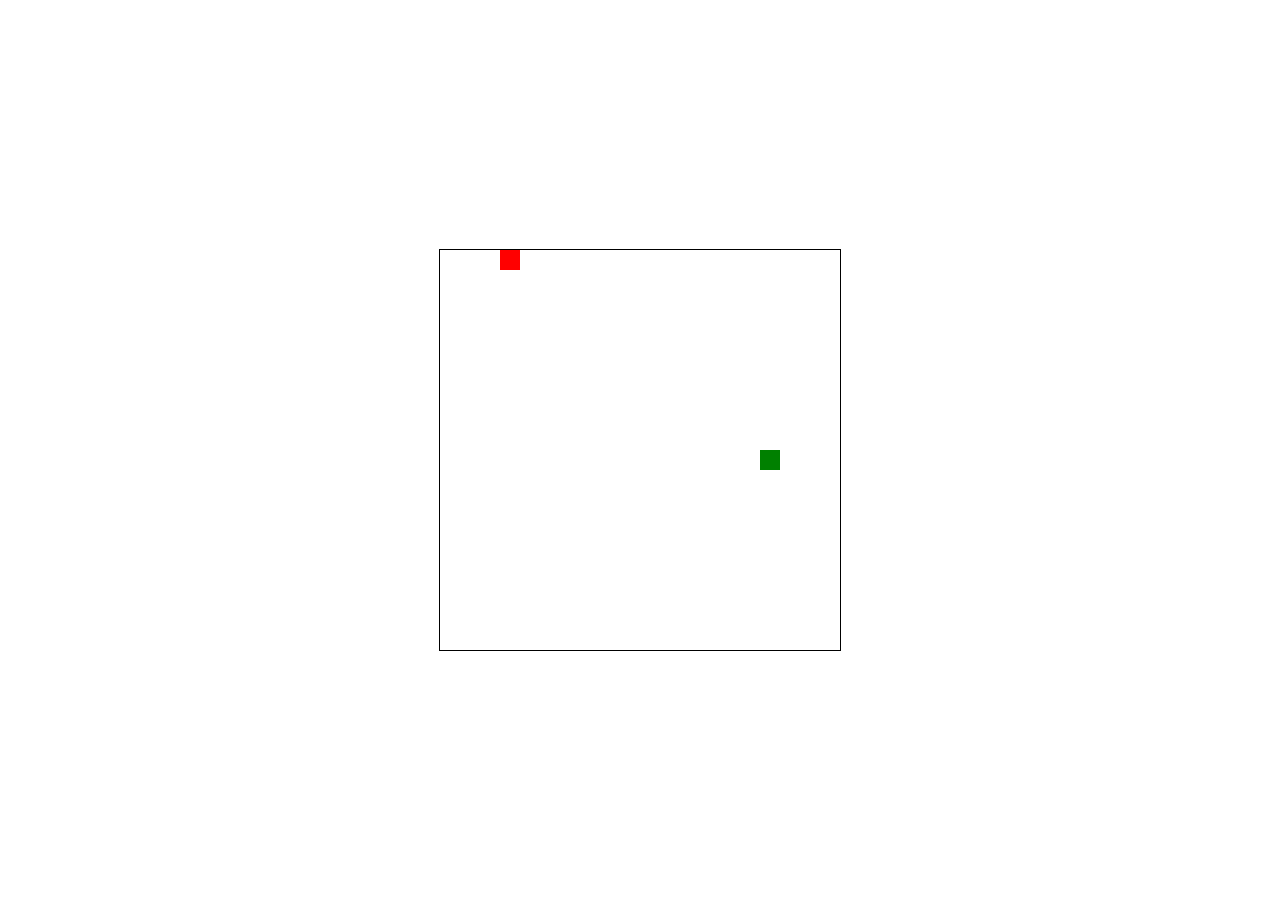
==== snake/index.html @ 0e24523e "Added snake v0.5" ====
<!DOCTYPE html>
<html lang="en">
  <head>
    <meta charset="UTF-8" />
    <meta name="viewport" content="width=device-width, initial-scale=1.0" />
    <title>Snake Game</title>
    <style>
      body {
        display: flex;
        justify-content: center;
        align-items: center;
        height: 100vh;
        margin: 0;
      }
      canvas {
        border: 1px solid black;
      }
    </style>
  </head>
  <body>
    <canvas id="gameCanvas" width="400" height="400"></canvas>
    <script src="snake.js"></script>
  </body>
</html>
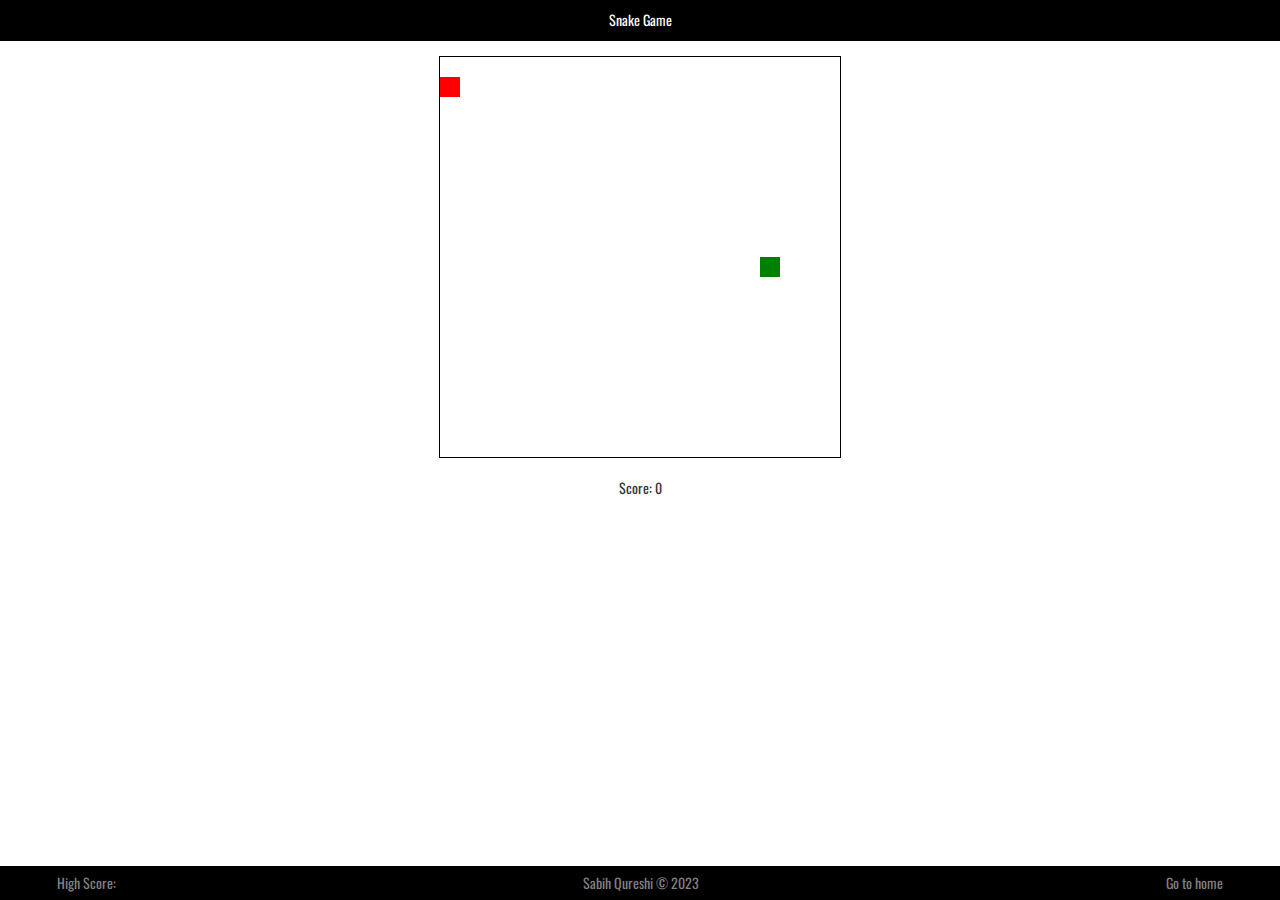
==== commit ac3436ac: "Added Footer and Styles" ====
--- a/snake/index.html
+++ b/snake/index.html
@@ -3,22 +3,97 @@
   <head>
     <meta charset="UTF-8" />
     <meta name="viewport" content="width=device-width, initial-scale=1.0" />
+    <link rel="preconnect" href="https://fonts.googleapis.com" />
+    <link rel="preconnect" href="https://fonts.gstatic.com" crossorigin />
+    <link
+      href="https://fonts.googleapis.com/css2?family=Oswald:wght@300;400&display=swap"
+      rel="stylesheet"
+    />
+    <link
+      rel="stylesheet"
+      href="https://maxcdn.bootstrapcdn.com/bootstrap/3.4.1/css/bootstrap.min.css"
+    />
+    <script src="https://ajax.googleapis.com/ajax/libs/jquery/3.6.4/jquery.min.js"></script>
+    <script src="https://maxcdn.bootstrapcdn.com/bootstrap/3.4.1/js/bootstrap.min.js"></script>
     <title>Snake Game</title>
     <style>
       body {
-        display: flex;
-        justify-content: center;
-        align-items: center;
-        height: 100vh;
-        margin: 0;
+        font-family: oswald, sans-serif;
       }
       canvas {
+        background-color: white;
         border: 1px solid black;
+      }
+
+      .container {
+        margin-left: auto;
+        margin-right: auto;
+        width: 100%;
+        align-items: center;
+        justify-content: center;
+        display: flex;
+        flex-direction: column;
+        padding-top: 15px;
+      }
+      #home:hover {
+        color: white;
+      }
+      #scoreCounter {
+        padding: 20px;
+      }
+      .header {
+        background-color: black;
+        width: 100vw;
+        color: white;
+        text-align: center;
+        padding-top: 10px;
+        padding-bottom: 1px;
+      }
+      .footer {
+        background-color: black;
+
+        font-family: oswald, sans-serif;
+        width: 100%;
+        padding: 7px;
+        position: fixed;
+        bottom: 0px;
+        display: flex;
+      }
+
+      .links {
+        display: flex;
+        justify-content: space-between;
+        color: gray;
+        font-family: oswald, sans-serif;
+        width: 100%;
+        margin-left: 50px;
+        margin-right: 50px;
+      }
+
+      a {
+        color: gray;
+        transition-duration: 0.2s;
+      }
+      a:hover {
+        color: white;
       }
     </style>
   </head>
   <body>
-    <canvas id="gameCanvas" width="400" height="400"></canvas>
+    <div class="header"><p>Snake Game</p></div>
+    <div class="container">
+      <canvas id="gameCanvas" width="400" height="400"></canvas>
+      <span id="scoreCounter">Score: 0</span>
+    </div>
+
+    <div class="footer">
+      <div class="links">
+        <a href="">High Score:</a>
+        <a href=" "> Sabih Qureshi &copy 2023 </a>
+        <span id="home"><a href="/index.html">Go to home</a></span>
+      </div>
+    </div>
+
     <script src="snake.js"></script>
   </body>
 </html>
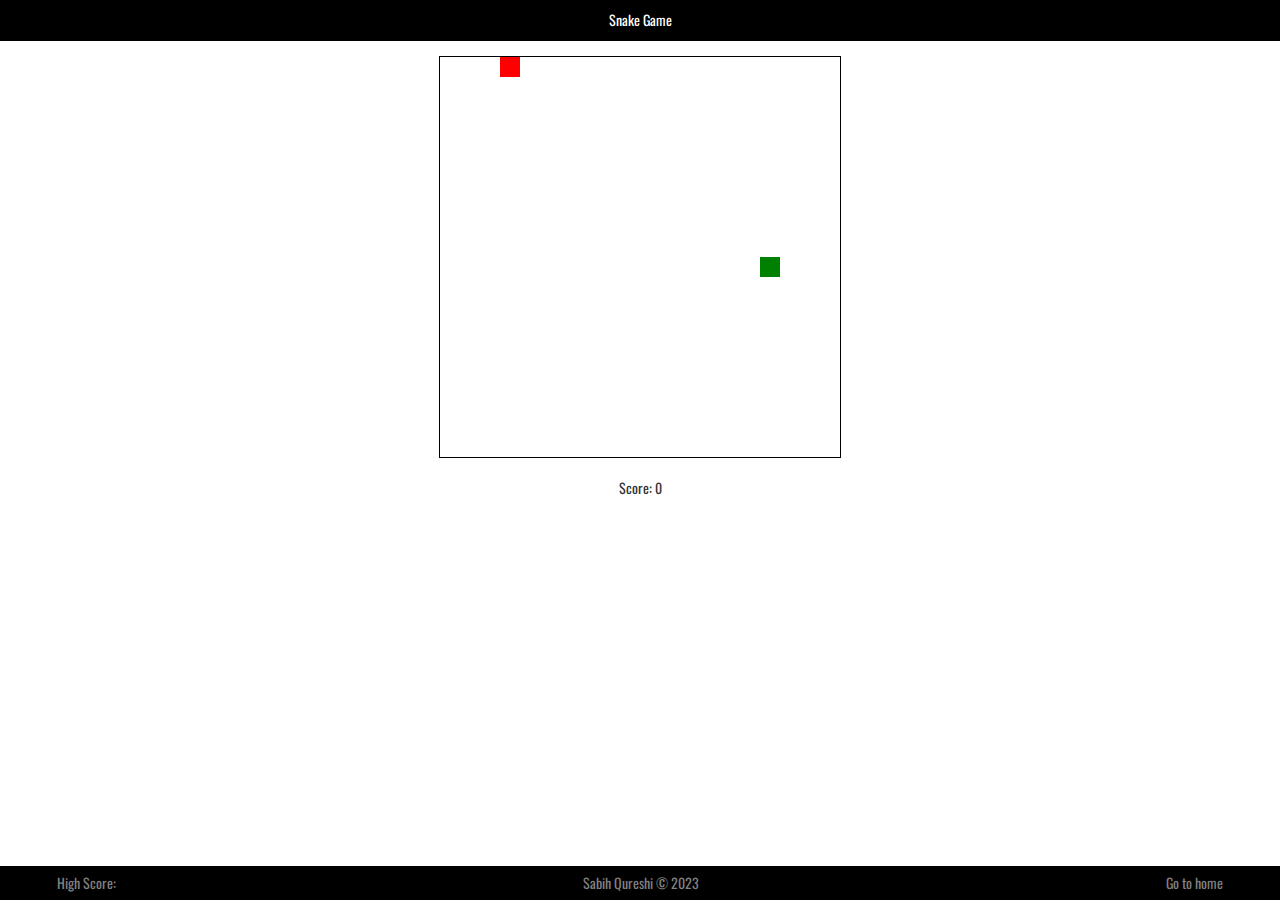
==== commit 40568f7f: "Added Game Over Popup" ====
--- a/snake/index.html
+++ b/snake/index.html
@@ -20,6 +20,15 @@
       body {
         font-family: oswald, sans-serif;
       }
+
+      .header {
+        background-color: black;
+        width: 100vw;
+        color: white;
+        text-align: center;
+        padding-top: 10px;
+        padding-bottom: 1px;
+      }
       canvas {
         background-color: white;
         border: 1px solid black;
@@ -41,14 +50,7 @@
       #scoreCounter {
         padding: 20px;
       }
-      .header {
-        background-color: black;
-        width: 100vw;
-        color: white;
-        text-align: center;
-        padding-top: 10px;
-        padding-bottom: 1px;
-      }
+
       .footer {
         background-color: black;
 
@@ -77,10 +79,50 @@
       a:hover {
         color: white;
       }
+
+      .modal-content {
+        text-align: center;
+      }
+      .modal-footer {
+        text-align: center;
+      }
+      .modal-dialog {
+        display: flex;
+        justify-content: center;
+        flex-direction: column;
+        height: 90vh;
+      }
     </style>
   </head>
   <body>
     <div class="header"><p>Snake Game</p></div>
+
+    <div id="gameOverModal" class="modal fade" role="dialog">
+      <div class="modal-dialog">
+        <div class="modal-content">
+          <div class="modal-header">
+            <button type="button" class="close" data-dismiss="modal">
+              &times;
+            </button>
+            <h4 class="modal-title">Game Over!</h4>
+          </div>
+          <div class="modal-body">
+            <p>Your final score is: <span id="finalScore"></span></p>
+          </div>
+          <div class="modal-footer">
+            <button
+              type="button"
+              class="btn btn-default"
+              data-dismiss="modal"
+              onclick="refreshGame()"
+            >
+              Play Again
+            </button>
+          </div>
+        </div>
+      </div>
+    </div>
+
     <div class="container">
       <canvas id="gameCanvas" width="400" height="400"></canvas>
       <span id="scoreCounter">Score: 0</span>
